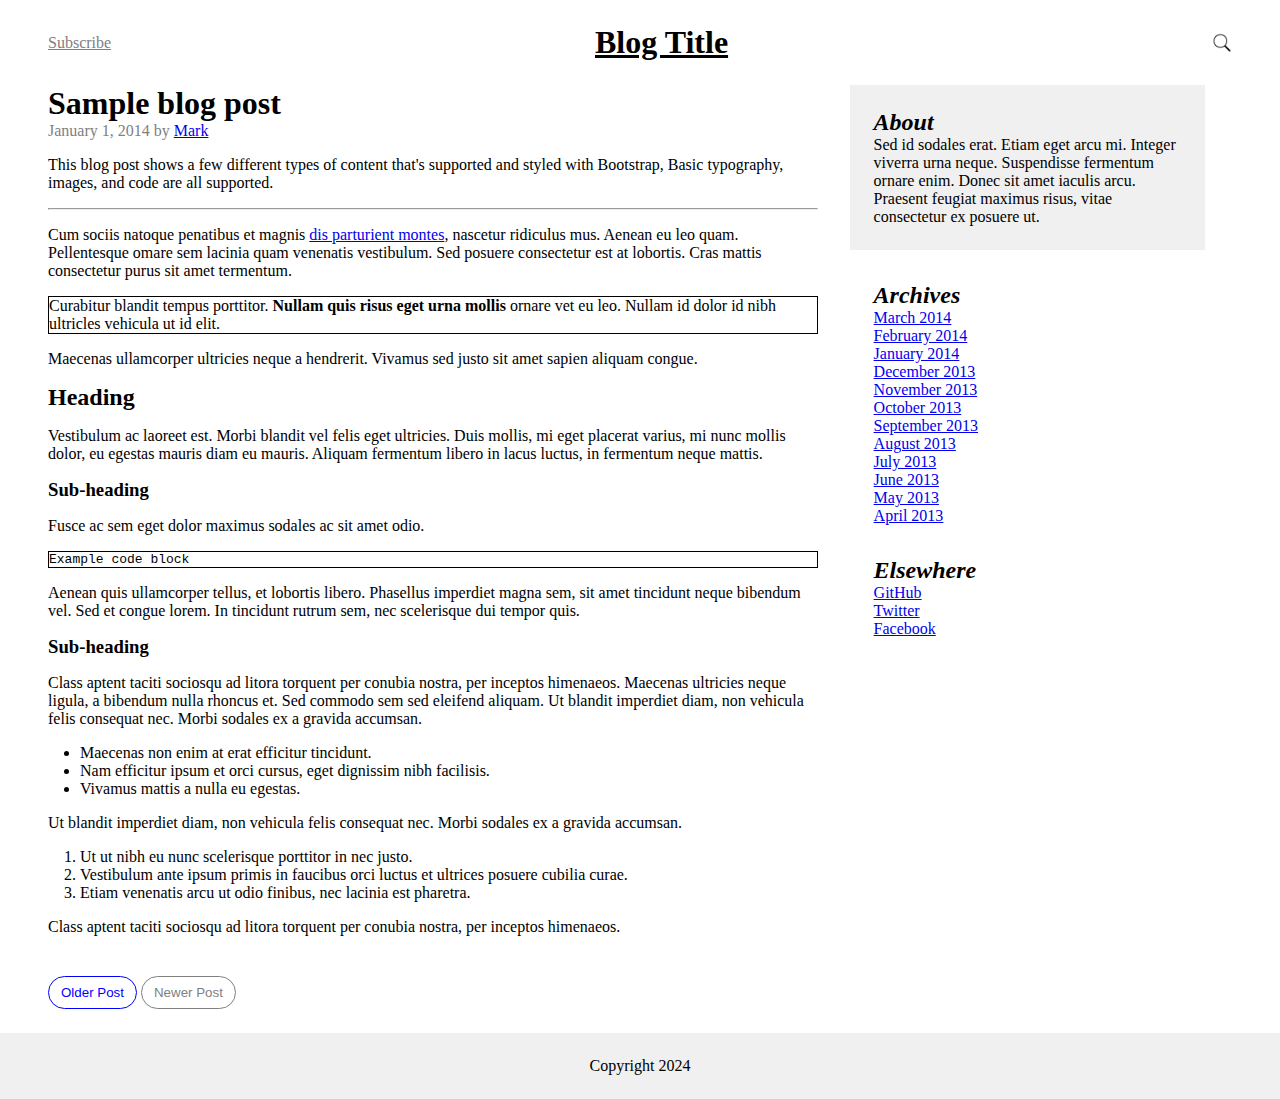
==== post.html @ d3be9f4a "sample blog page" ====
<!DOCTYPE html>
<html lang="en">
<head>
    <meta charset="UTF-8">
    <meta http-equiv="X-UA-Compatible" content="IE=edge">
    <meta name="viewport" content="width=device-width, initial-scale=1.0">
    <title>Sample blog post</title>
    <link rel="stylesheet" href="styles/nav.css">
    <link rel="stylesheet" href="styles/global.css">
    <link rel="stylesheet" href="styles/post.css">
</head>
<body>
    <div class="container">
        <nav>
            <a href="#subscribe" class="subscribe">Subscribe</a>
            <h1>Blog Title</h1>
            <button class="search-btn">
                <img class="search-img" src="assets/search.png" alt="search" />
            </button>
        </nav>
        <div class="main">
            <article>
                <h1>Sample blog post</h1>
                <span class="date">January 1, 2014 by <a href="#">Mark</a></span>
                <section>
                    <p>This blog post shows a few different types of content that's supported and styled with Bootstrap, Basic typography, images, and code are all supported.</p>
                    <hr/>
                    <p>Cum sociis natoque penatibus et magnis <a href="#">dis parturient montes</a>, nascetur ridiculus mus. Aenean eu leo quam. Pellentesque omare sem lacinia quam venenatis vestibulum. Sed posuere consectetur est at lobortis. Cras mattis consectetur purus sit amet termentum.</p>
                    <p class="box">Curabitur blandit tempus porttitor. <strong>Nullam quis risus eget urna mollis</strong> ornare vet eu leo. Nullam id dolor id nibh ultricles vehicula ut id elit.</p>
                    <p>Maecenas ullamcorper ultricies neque a hendrerit. Vivamus sed justo sit amet sapien aliquam congue.</p>
                </section>
                <section>
                    <h2>Heading</h2>
                    <p>Vestibulum ac laoreet est. Morbi blandit vel felis eget ultricies. Duis mollis, mi eget placerat varius, mi nunc mollis dolor, eu egestas mauris diam eu mauris. Aliquam fermentum libero in lacus luctus, in fermentum neque mattis.</p>
                </section>
                <section>
                    <h3>Sub-heading</h3>
                    <p>Fusce ac sem eget dolor maximus sodales ac sit amet odio.</p>
                    <code class="box">Example code block</code>
                    <p>Aenean quis ullamcorper tellus, et lobortis libero. Phasellus imperdiet magna sem, sit amet tincidunt neque bibendum vel. Sed et congue lorem. In tincidunt rutrum sem, nec scelerisque dui tempor quis.</p>
                </section>
                <section>
                    <h3>Sub-heading</h3>
                    <p>Class aptent taciti sociosqu ad litora torquent per conubia nostra, per inceptos himenaeos. Maecenas ultricies neque ligula, a bibendum nulla rhoncus et. Sed commodo sem sed eleifend aliquam. Ut blandit imperdiet diam, non vehicula felis consequat nec. Morbi sodales ex a gravida accumsan.</p>
                    <ul>
                        <li>Maecenas non enim at erat efficitur tincidunt.</li>
                        <li>Nam efficitur ipsum et orci cursus, eget dignissim nibh facilisis.</li>
                        <li>Vivamus mattis a nulla eu egestas.</li>
                    </ul>
                    <p>Ut blandit imperdiet diam, non vehicula felis consequat nec. Morbi sodales ex a gravida accumsan.</p>
                    <ol>
                        <li>Ut ut nibh eu nunc scelerisque porttitor in nec justo.</li>
                        <li>Vestibulum ante ipsum primis in faucibus orci luctus et ultrices posuere cubilia curae.</li>
                        <li>Etiam venenatis arcu ut odio finibus, nec lacinia est pharetra.</li>
                    </ol>
                    <p>Class aptent taciti sociosqu ad litora torquent per conubia nostra, per inceptos himenaeos.</p>
                </section>
                <div class="buttons">
                    <button>Older Post</button>
                    <button disabled>Newer Post</button>
                </div>
            </article>
            <div class="more-info">
                <div class="about">
                    <h2><i>About</i></h2>
                    <p>Sed id sodales erat. Etiam eget arcu mi. Integer viverra urna neque. Suspendisse fermentum ornare enim. Donec sit amet iaculis arcu. Praesent feugiat maximus risus, vitae consectetur ex posuere ut.</p>
                </div>
                <div class="archives">
                    <h2><i>Archives</i></h2>
                    <p><a href="#">March 2014</a></p>
                    <p><a href="#">February 2014</a></p>
                    <p><a href="#">January 2014</a></p>
                    <p><a href="#">December 2013</a></p>
                    <p><a href="#">November 2013</a></p>
                    <p><a href="#">October 2013</a></p>
                    <p><a href="#">September 2013</a></p>
                    <p><a href="#">August 2013</a></p>
                    <p><a href="#">July 2013</a></p>
                    <p><a href="#">June 2013</a></p>
                    <p><a href="#">May 2013</a></p>
                    <p><a href="#">April 2013</a></p>
                </div>
                <div class="elsewhere">
                    <h2><i>Elsewhere</i></h2>
                    <p><a href="#">GitHub</a></p>
                    <p><a href="#">Twitter</a></p>
                    <p><a href="#">Facebook</a></p>
                </div>
            </div>
        </div>
    </div>
    <footer>
        Copyright 2024
    </footer>
</body>
</html>
---- styles/nav.css ----
nav {
    display: flex;
    justify-content: space-between;
    align-items: center;
    margin-bottom: 24px;
}

.subscribe {
    color: grey;
}

nav h1 {
    text-decoration: underline;
}

.search-btn {
    background-color: transparent;
    border: none;
    width: 20px;
    height: 20px;
    cursor: pointer;
}

.search-img {
    object-fit: contain;
    width: 100%;
    height: 100%;
}
---- styles/global.css ----
* {
    margin: 0;
    padding: 0;
}

body {
    height: 100vh;
    display: flex;
    flex-direction: column;
}

.container {
    flex: 1 0 auto;
    margin: 24px 48px;
}

h1 {
    font-size: 32px;
}

.date {
    color: grey;
}

footer {
    text-align: center;
    padding: 24px;
    background-color: #f0f0f0;
}
---- styles/post.css ----
.main {
    display: grid;
    grid-template-columns: 65% 30%;
    gap: 32px;
}

section {
    margin-top: 16px;
    display: flex;
    flex-direction: column;
    gap: 16px;
}

.box {
    border: 1px solid #000;
}

ul, ol {
    margin-left: 32px;
}

.buttons {
    margin-top: 40px;
}

.buttons button {
    padding: 8px 12px;
    border: 1px solid blue;
    border-radius: 50px;
    background-color: transparent;
    color: blue;
}

button:disabled {
    border-color: gray;
    color: gray;
}

.more-info {
    display: flex;
    flex-direction: column;
    gap: 32px;
}

.about {
    background-color: #f0f0f0;
    padding: 24px;
}

.archives, .elsewhere {
    margin-left: 24px;
}
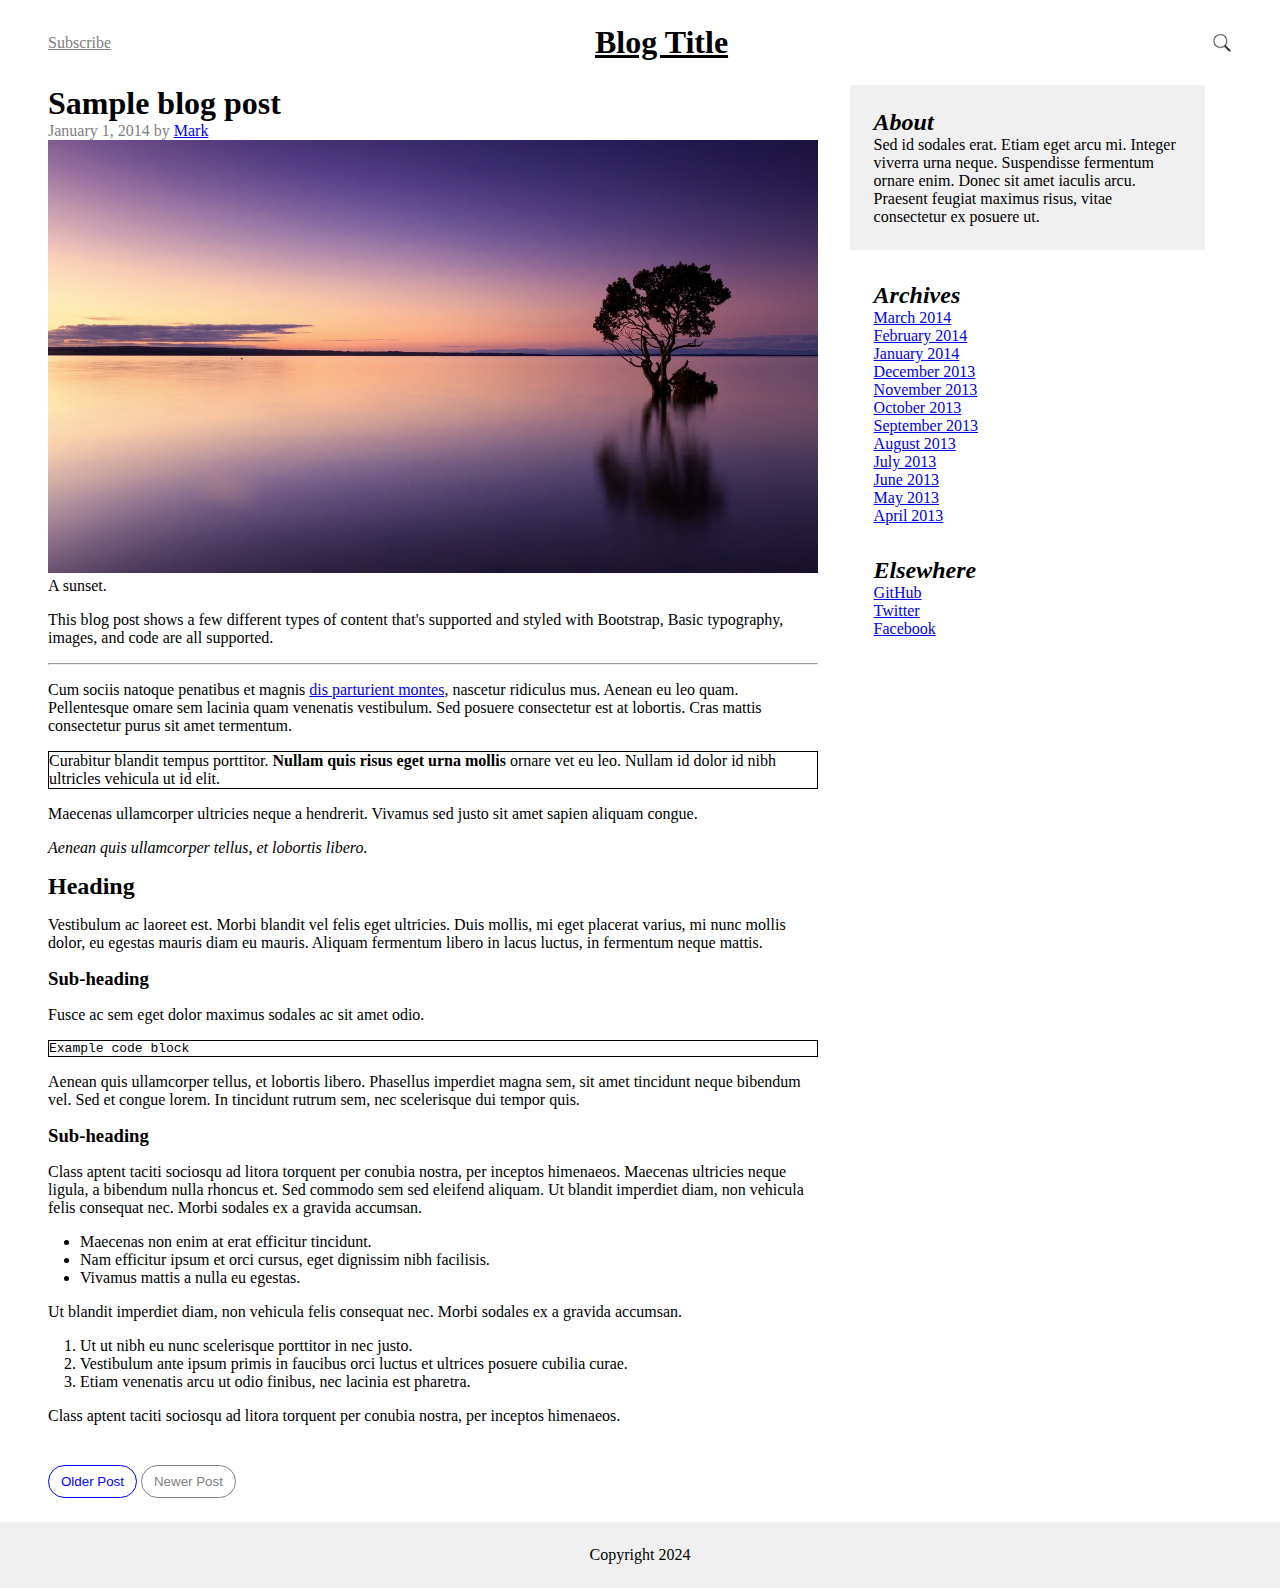
==== commit b2a8bc4d: "responsizive" ====
--- a/post.html
+++ b/post.html
@@ -22,12 +22,17 @@
             <article>
                 <h1>Sample blog post</h1>
                 <span class="date">January 1, 2014 by <a href="#">Mark</a></span>
+                <figure>
+                    <img src="assets/sunset.jpg" alt="A sunset" />
+                    <figcaption>A sunset.</figcaption>
+                </figure>
                 <section>
                     <p>This blog post shows a few different types of content that's supported and styled with Bootstrap, Basic typography, images, and code are all supported.</p>
                     <hr/>
                     <p>Cum sociis natoque penatibus et magnis <a href="#">dis parturient montes</a>, nascetur ridiculus mus. Aenean eu leo quam. Pellentesque omare sem lacinia quam venenatis vestibulum. Sed posuere consectetur est at lobortis. Cras mattis consectetur purus sit amet termentum.</p>
                     <p class="box">Curabitur blandit tempus porttitor. <strong>Nullam quis risus eget urna mollis</strong> ornare vet eu leo. Nullam id dolor id nibh ultricles vehicula ut id elit.</p>
                     <p>Maecenas ullamcorper ultricies neque a hendrerit. Vivamus sed justo sit amet sapien aliquam congue.</p>
+                    <blockquote cite="https://www.google.com.vn/"><cite>Aenean quis ullamcorper tellus, et lobortis libero.</cite></blockquote>
                 </section>
                 <section>
                     <h2>Heading</h2>
--- a/styles/nav.css
+++ b/styles/nav.css
@@ -19,10 +19,4 @@
     width: 20px;
     height: 20px;
     cursor: pointer;
-}
-
-.search-img {
-    object-fit: contain;
-    width: 100%;
-    height: 100%;
 }--- a/styles/global.css
+++ b/styles/global.css
@@ -14,6 +14,12 @@
     margin: 24px 48px;
 }
 
+@media(max-width: 430px) {
+    .container {
+        margin: 16px;
+    }
+}
+
 h1 {
     font-size: 32px;
 }
@@ -26,4 +32,10 @@
     text-align: center;
     padding: 24px;
     background-color: #f0f0f0;
+}
+
+img {
+    object-fit: contain;
+    width: 100%;
+    height: 100%;
 }--- a/styles/post.css
+++ b/styles/post.css
@@ -2,6 +2,12 @@
     display: grid;
     grid-template-columns: 65% 30%;
     gap: 32px;
+}
+
+@media(max-width: 600px) {
+    .main {
+        grid-template-columns: 1fr;
+    }
 }
 
 section {
